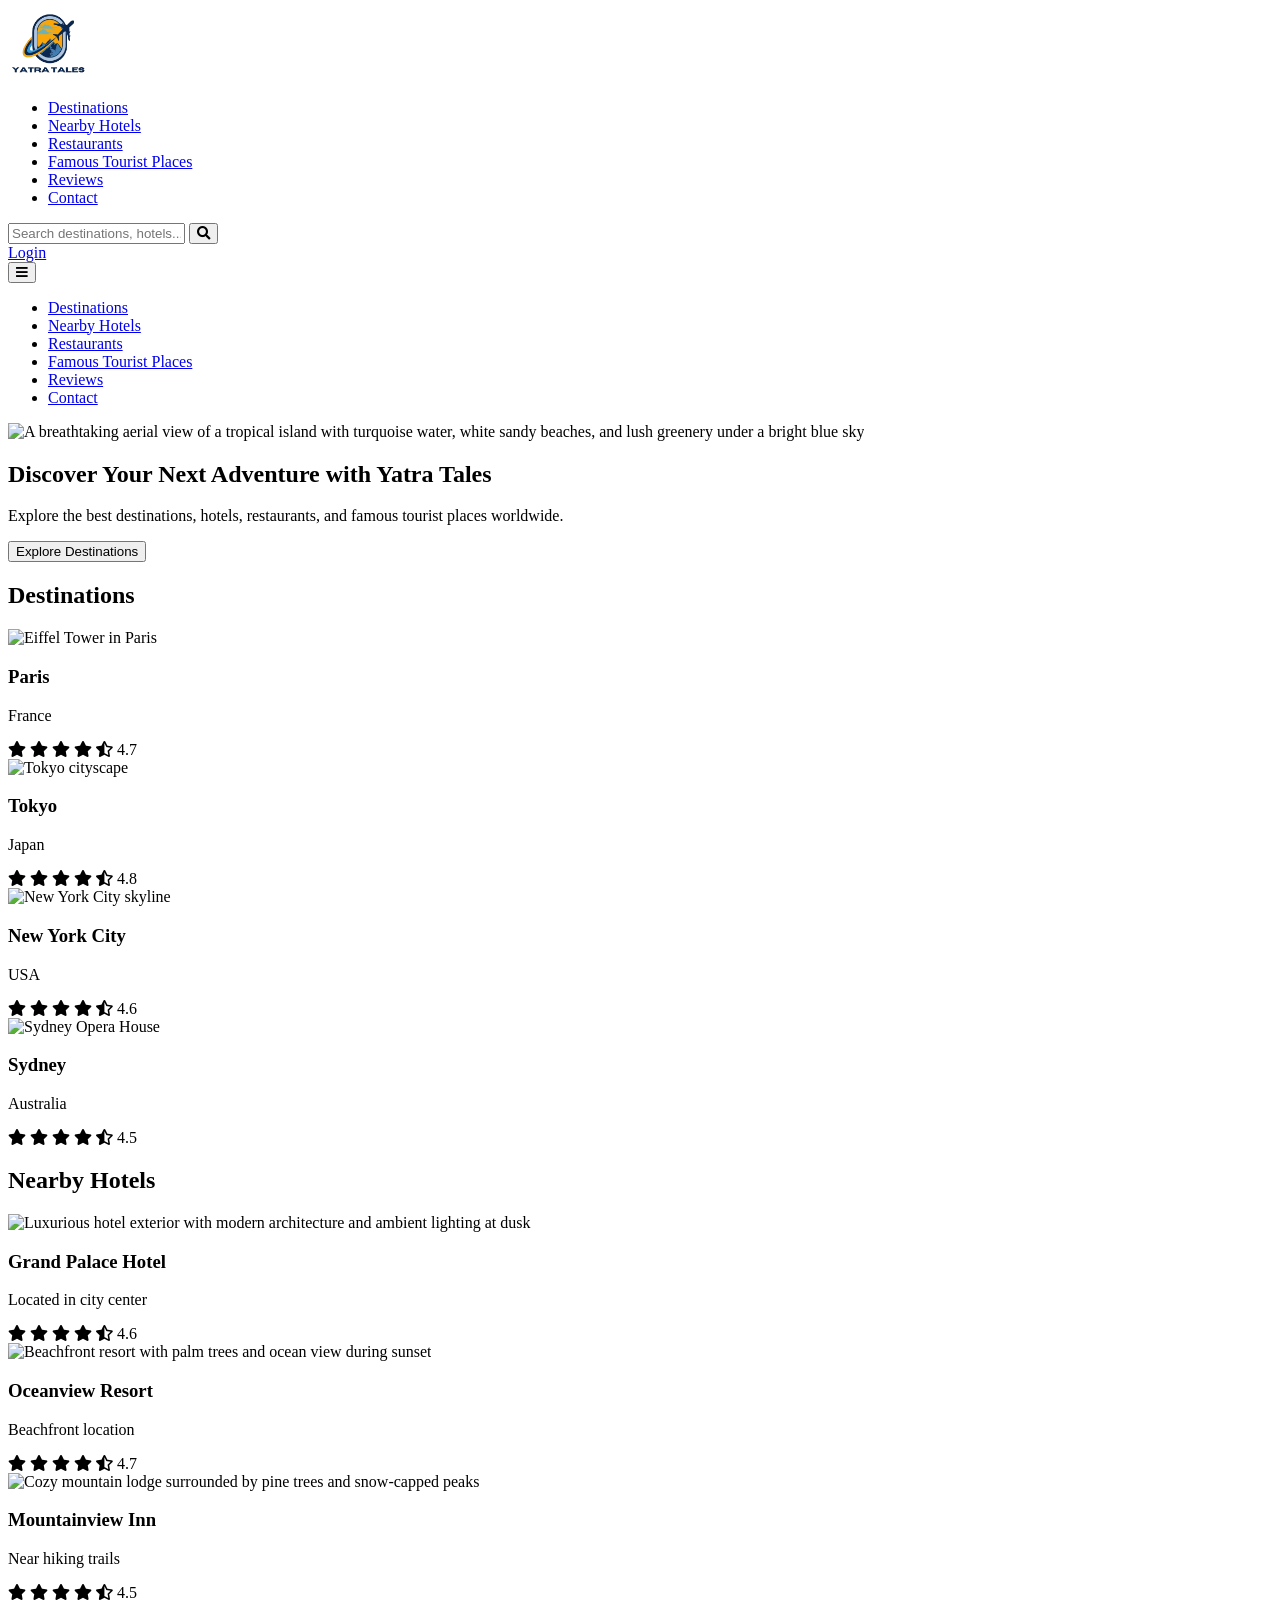
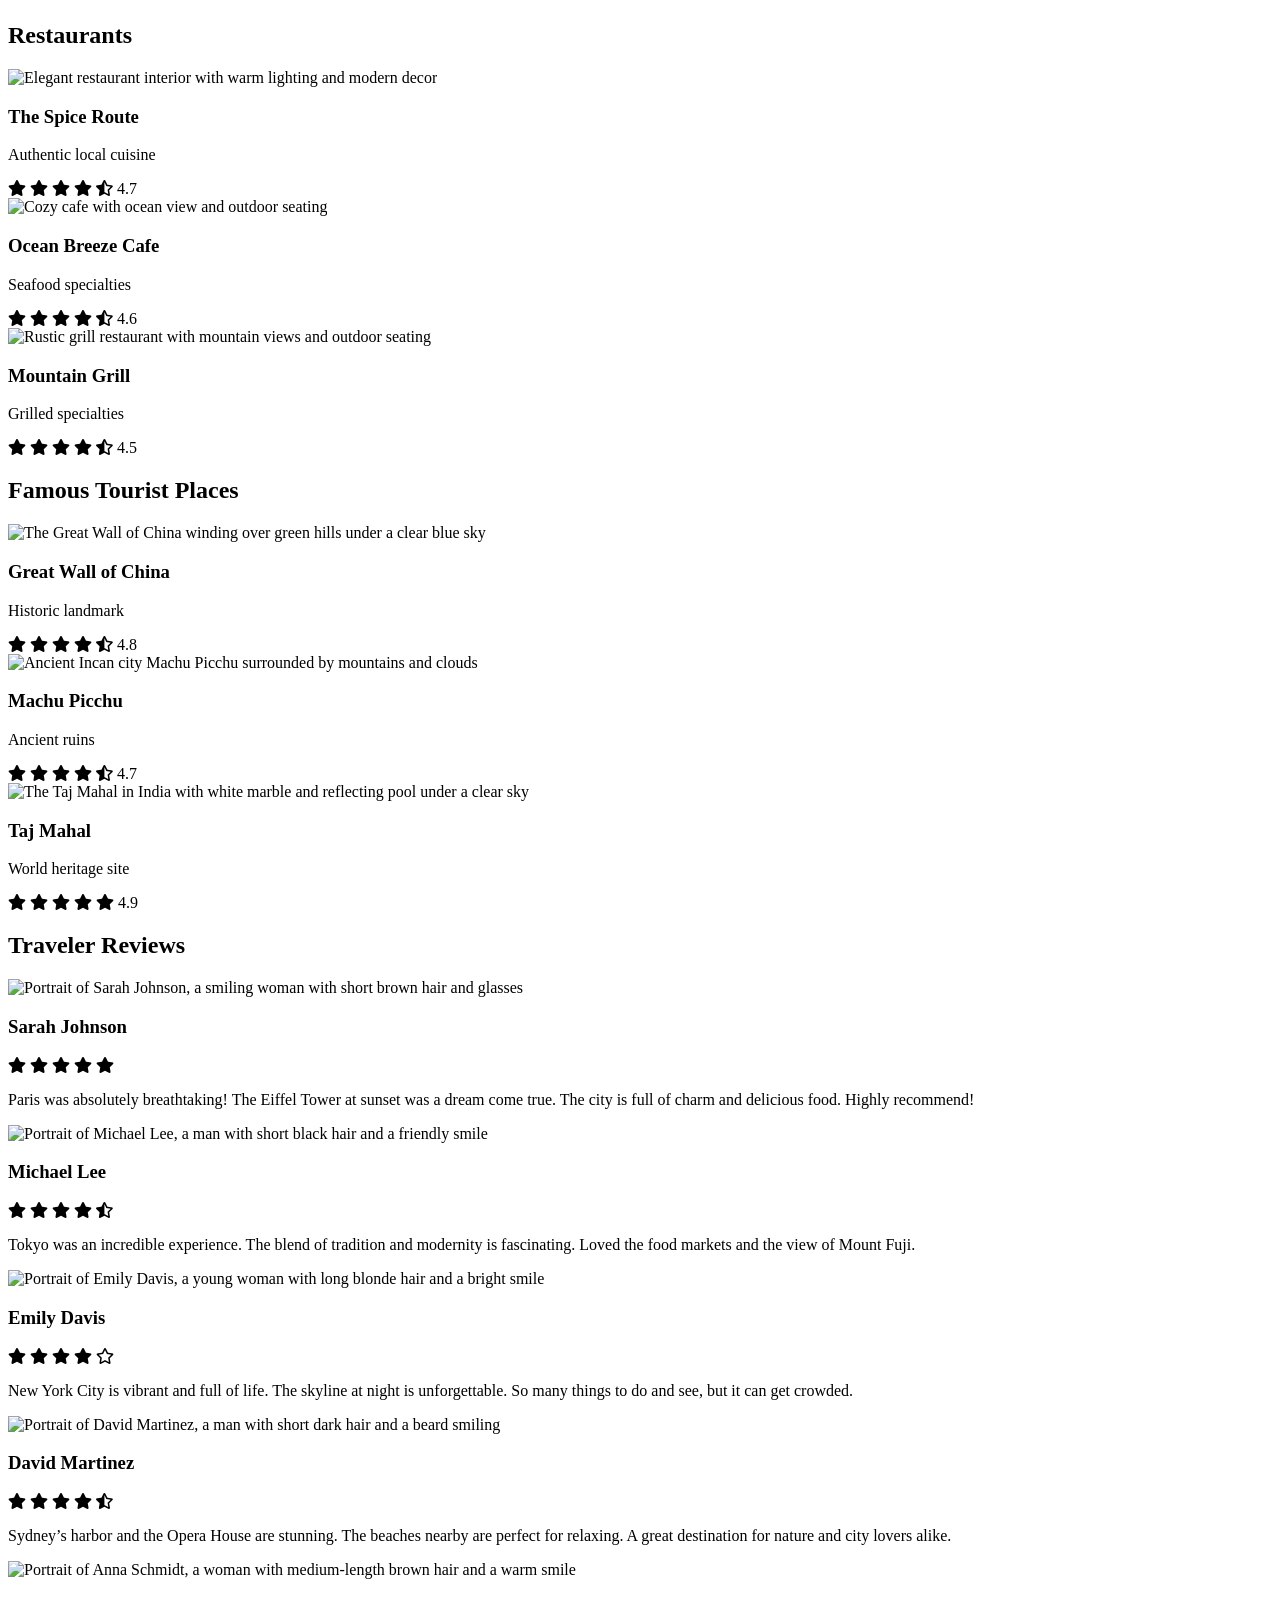
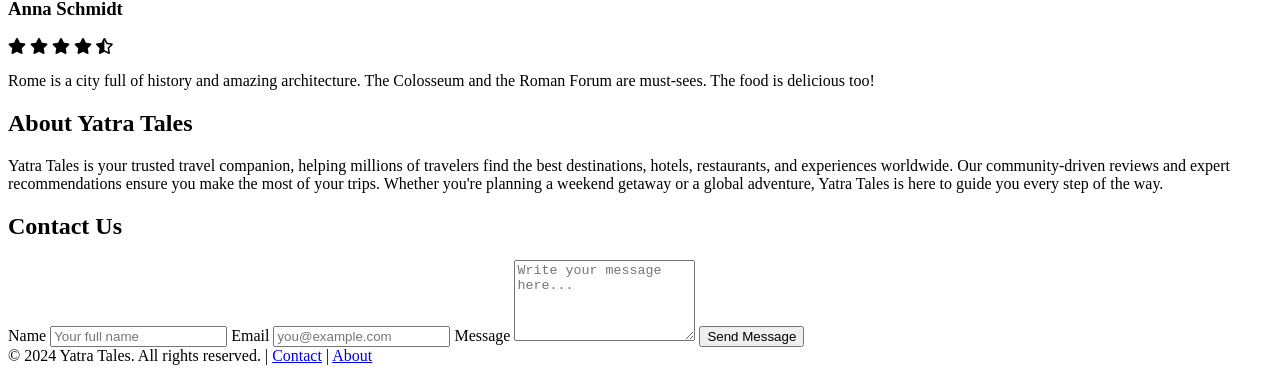
==== index.html @ c25cc240 "first commit" ====
<!DOCTYPE html>
<html lang="en">
  <head>
    <meta charset="utf-8" />
    <meta content="width=device-width, initial-scale=1" name="viewport" />
    <title>Yatra Tales- A Smart travel web cart</title>
    <link
      href="https://fonts.googleapis.com/css2?family=Montserrat:wght@600&family=Roboto&display=swap"
      rel="stylesheet"
    />
    <link
      href="https://cdnjs.cloudflare.com/ajax/libs/font-awesome/5.15.3/css/all.min.css"
      rel="stylesheet"
    />
    <link href="CSS/style.css" rel="stylesheet" />
    <script src="https://cdn.tailwindcss.com"></script>
  </head>
  <body
    class="bg-gradient-to-b from-blue-50 via-purple-50 to-pink-50 text-gray-800 font-['Roboto']"
  >
    <!-- Header -->
    <header class="sticky top-0 z-50 bg-white shadow-md">
      <div
  class="max-w-8xl mx-auto flex items-center justify-between px-9 py-0.1"
>
<div id="logo">
  <a href="#top">
    <img
      src="images/logo.png"
      alt="Yatra Tales Logo"
      style="width: 80px; height: auto"
    />
  </a>
</div>
  <nav aria-label="Primary navigation" class="hidden md:block">
    <ul class="flex space-x-8 font-semibold text-lg text-gray-700">
      <li>
        <a
          class="hover:text-blue-600 transition-colors duration-300"
          href="#destinations"
          tabindex="0"
          >Destinations</a
        >
      </li>
      <li>
        <a
          class="hover:text-green-600 transition-colors duration-300"
          href="#hotels"
          tabindex="0"
          >Nearby Hotels</a
        >
      </li>
      <li>
        <a
          class="hover:text-purple-600 transition-colors duration-300"
          href="#restaurants"
          tabindex="0"
          >Restaurants</a
        >
      </li>
      <li>
        <a
          class="hover:text-pink-600 transition-colors duration-300"
          href="#tourist-places"
          tabindex="0"
          >Famous Tourist Places</a
        >
      </li>
      <li>
        <a
          class="hover:text-yellow-500 transition-colors duration-300"
          href="#reviews"
          tabindex="0"
          >Reviews</a
        >
      </li>
      <li>
        <a
          class="hover:text-blue-600 transition-colors duration-300"
          href="#contact"
          tabindex="0"
          >Contact</a
        >
      </li>
    </ul>
  </nav>
  <form
    aria-label="Search destinations"
    class="relative w-48 md:w-64 hidden md:block"
    role="search"
  >
    <input
      aria-label="Search destinations, hotels, restaurants"
      class="w-full rounded-full border border-gray-300 px-4 py-2 text-sm focus:outline-none focus:ring-2 focus:ring-blue-500"
      placeholder="Search destinations, hotels..."
      type="text"
    />
    <button
      aria-label="Search"
      class="absolute right-3 top-1/2 -translate-y-1/2 text-blue-600 hover:text-blue-800"
      type="submit"
    >
      <i class="fas fa-search text-lg"></i>
    </button>
  </form>
  <a
    href="signin.html"
    class="ml-4 bg-blue-600 text-white font-semibold px-4 py-2 rounded-full hover:bg-blue-700 transition-colors duration-300"
  >
    Login
  </a>
</div>
        <button
          aria-label="Open menu"
          class="md:hidden text-gray-700 hover:text-blue-600 focus:outline-none focus:ring-2 focus:ring-blue-500"
          id="mobile-menu-button"
        >
          <i class="fas fa-bars text-2xl"></i>
        </button>
      </div>
      <!-- Mobile Menu -->
      <nav
        aria-label="Mobile navigation"
        class="hidden bg-white shadow-md md:hidden"
        id="mobile-menu"
      >
        <ul
          class="flex flex-col space-y-3 px-6 py-4 font-semibold text-gray-700"
        >
          <li>
            <a
              class="block hover:text-blue-600 transition-colors duration-300"
              href="#destinations"
              tabindex="0"
              >Destinations</a
            >
          </li>
          <li>
            <a
              class="block hover:text-green-600 transition-colors duration-300"
              href="#hotels"
              tabindex="0"
              >Nearby Hotels</a
            >
          </li>
          <li>
            <a
              class="block hover:text-purple-600 transition-colors duration-300"
              href="#restaurants"
              tabindex="0"
              >Restaurants</a
            >
          </li>
          <li>
            <a
              class="block hover:text-pink-600 transition-colors duration-300"
              href="#tourist-places"
              tabindex="0"
              >Famous Tourist Places</a
            >
          </li>
          <li>
            <a
              class="block hover:text-yellow-500 transition-colors duration-300"
              href="#reviews"
              tabindex="0"
              >Reviews</a
            >
          </li>
          <li>
            <a
              class="block hover:text-blue-600 transition-colors duration-300"
              href="#contact"
              tabindex="0"
              >Contact</a
            >
          </li>
        </ul>
      </nav>
    </header>

    <!-- Hero Section -->
    <section
      aria-label="Hero section with travel destination image and call to action"
      class="relative h-[600px] md:h-[550px] lg:h-[600px]"
      role="banner"
    >
      <img
        alt="A breathtaking aerial view of a tropical island with turquoise water, white sandy beaches, and lush greenery under a bright blue sky"
        class="absolute inset-0 w-full h-full object-cover brightness-90"
        height="600"
        src="https://storage.googleapis.com/a1aa/image/a59e3ad5-e93f-475c-9818-ed4ec8883597.jpg"
        width="1920"
      />
      <div
        class="absolute inset-0 bg-gradient-to-r from-blue-900/70 via-purple-900/60 to-pink-900/70 flex flex-col justify-center items-center text-center px-6 md:px-12"
      >
        <h1
          class="text-white font-['Montserrat'] font-extrabold text-4xl md:text-5xl lg:text-6xl drop-shadow-lg max-w-4xl leading-tight"
        >
          Discover Your Next Adventure with Yatra Tales
        </h1>
        <p
          class="mt-6 text-lg md:text-xl text-yellow-300 max-w-3xl drop-shadow-md"
        >
          Explore the best destinations, hotels, restaurants, and famous tourist
          places worldwide.
        </p>
        <button
          aria-label="Explore destinations"
          class="mt-10 bg-gradient-to-r from-green-400 to-blue-500 hover:from-green-500 hover:to-blue-600 text-white font-semibold rounded-full px-10 py-4 shadow-lg transition-colors duration-300 focus:outline-none focus:ring-4 focus:ring-green-300"
          type="button"
        >
          Explore Destinations
        </button>
      </div>
    </section>

    <!-- Main Content -->
    <main class="max-w-7xl mx-auto px-6 py-12 space-y-20">
      <!-- Destinations Section -->
      <section
        aria-labelledby="destinations-title"
        class="scroll-mt-24"
        id="destinations"
      >
        <h2
          class="text-3xl font-['Montserrat'] font-extrabold text-blue-700 mb-8 border-b-4 border-pink-500 inline-block pb-2"
          id="destinations-title"
        >
          Destinations
        </h2>
        <div class="grid grid-cols-1 sm:grid-cols-2 lg:grid-cols-4 gap-6">
          <!-- Paris -->
          <article
            class="bg-white rounded-xl shadow-md hover:shadow-xl transition-shadow duration-300 overflow-hidden"
          >
            <div class="relative h-48">
              <img
                alt="Eiffel Tower in Paris"
                class="w-full h-full object-cover"
                src="https://storage.googleapis.com/a1aa/image/65e5fb94-7473-4481-51a8-02b8e427a781.jpg"
              />
            </div>
            <div class="p-5 text-center">
              <h3 class="text-xl font-semibold text-gray-800 mb-1">Paris</h3>
              <p class="text-gray-600 mb-3">France</p>
              <div
                class="flex justify-center items-center gap-1 text-yellow-400"
              >
                <i class="fas fa-star"></i>
                <i class="fas fa-star"></i>
                <i class="fas fa-star"></i>
                <i class="fas fa-star"></i>
                <i class="fas fa-star-half-alt"></i>
                <span class="ml-2 text-gray-700 font-bold">4.7</span>
              </div>
            </div>
          </article>

          <!-- Tokyo -->
          <article
            class="bg-white rounded-xl shadow-md hover:shadow-xl transition-shadow duration-300 overflow-hidden"
          >
            <div class="relative h-48">
              <img
                alt="Tokyo cityscape"
                class="w-full h-full object-cover"
                src="https://storage.googleapis.com/a1aa/image/088fc4f1-3a9d-4591-107b-5c94b82a23c6.jpg"
              />
            </div>
            <div class="p-5 text-center">
              <h3 class="text-xl font-semibold text-gray-800 mb-1">Tokyo</h3>
              <p class="text-gray-600 mb-3">Japan</p>
              <div
                class="flex justify-center items-center gap-1 text-yellow-400"
              >
                <i class="fas fa-star"></i>
                <i class="fas fa-star"></i>
                <i class="fas fa-star"></i>
                <i class="fas fa-star"></i>
                <i class="fas fa-star-half-alt"></i>
                <span class="ml-2 text-gray-700 font-bold">4.8</span>
              </div>
            </div>
          </article>

          <!-- New York -->
          <article
            class="bg-white rounded-xl shadow-md hover:shadow-xl transition-shadow duration-300 overflow-hidden"
          >
            <div class="relative h-48">
              <img
                alt="New York City skyline"
                class="w-full h-full object-cover"
                src="https://storage.googleapis.com/a1aa/image/d4ae0d2a-315d-4012-9fa6-00c011b23ef6.jpg"
              />
            </div>
            <div class="p-5 text-center">
              <h3 class="text-xl font-semibold text-gray-800 mb-1">
                New York City
              </h3>
              <p class="text-gray-600 mb-3">USA</p>
              <div
                class="flex justify-center items-center gap-1 text-yellow-400"
              >
                <i class="fas fa-star"></i>
                <i class="fas fa-star"></i>
                <i class="fas fa-star"></i>
                <i class="fas fa-star"></i>
                <i class="fas fa-star-half-alt"></i>
                <span class="ml-2 text-gray-700 font-bold">4.6</span>
              </div>
            </div>
          </article>

          <!-- Sydney -->
          <article
            class="bg-white rounded-xl shadow-md hover:shadow-xl transition-shadow duration-300 overflow-hidden"
          >
            <div class="relative h-48">
              <img
                alt="Sydney Opera House"
                class="w-full h-full object-cover"
                src="https://storage.googleapis.com/a1aa/image/354827fa-f960-483b-6450-915934b41e22.jpg"
              />
            </div>
            <div class="p-5 text-center">
              <h3 class="text-xl font-semibold text-gray-800 mb-1">Sydney</h3>
              <p class="text-gray-600 mb-3">Australia</p>
              <div
                class="flex justify-center items-center gap-1 text-yellow-400"
              >
                <i class="fas fa-star"></i>
                <i class="fas fa-star"></i>
                <i class="fas fa-star"></i>
                <i class="fas fa-star"></i>
                <i class="fas fa-star-half-alt"></i>
                <span class="ml-2 text-gray-700 font-bold">4.5</span>
              </div>
            </div>
          </article>
        </div>
      </section>

      <!-- Hotels Section -->
      <section aria-labelledby="hotels-title" class="scroll-mt-24" id="hotels">
        <h2
          class="text-3xl font-['Montserrat'] font-extrabold text-green-700 mb-8 border-b-4 border-pink-500 inline-block pb-2"
          id="hotels-title"
        >
          Nearby Hotels
        </h2>
        <div class="grid grid-cols-1 sm:grid-cols-2 md:grid-cols-3 gap-8">
          <article
            aria-label="Hotel: Grand Palace Hotel, rating 4.6 out of 5 stars"
            class="bg-white rounded-xl shadow-lg overflow-hidden hover:shadow-2xl transition-shadow duration-300 cursor-pointer flex flex-col"
            role="listitem"
            tabindex="0"
          >
            <img
              alt="Luxurious hotel exterior with modern architecture and ambient lighting at dusk"
              class="w-full h-48 object-cover"
              height="300"
              src="https://storage.googleapis.com/a1aa/image/9c3a7ade-cd9b-43be-dc90-f9811c2863e7.jpg"
              width="400"
            />
            <div class="p-5 flex flex-col flex-grow">
              <h3 class="text-xl font-semibold text-green-800 mb-1">
                Grand Palace Hotel
              </h3>
              <p class="text-gray-600 mb-3">Located in city center</p>
              <div
                aria-label="Rating: 4.6 out of 5 stars"
                class="flex items-center gap-1 text-yellow-400 font-semibold mt-auto"
              >
                <i class="fas fa-star"> </i>
                <i class="fas fa-star"> </i>
                <i class="fas fa-star"> </i>
                <i class="fas fa-star"> </i>
                <i class="fas fa-star-half-alt"> </i>
                <span class="ml-2 text-gray-700 font-bold"> 4.6 </span>
              </div>
            </div>
          </article>
          <article
            aria-label="Hotel: Oceanview Resort, rating 4.7 out of 5 stars"
            class="bg-white rounded-xl shadow-lg overflow-hidden hover:shadow-2xl transition-shadow duration-300 cursor-pointer flex flex-col"
            role="listitem"
            tabindex="0"
          >
            <img
              alt="Beachfront resort with palm trees and ocean view during sunset"
              class="w-full h-48 object-cover"
              height="300"
              src="https://storage.googleapis.com/a1aa/image/306b7802-4878-4e2f-1415-e4d54edd1cc8.jpg"
              width="400"
            />
            <div class="p-5 flex flex-col flex-grow">
              <h3 class="text-xl font-semibold text-green-800 mb-1">
                Oceanview Resort
              </h3>
              <p class="text-gray-600 mb-3">Beachfront location</p>
              <div
                aria-label="Rating: 4.7 out of 5 stars"
                class="flex items-center gap-1 text-yellow-400 font-semibold mt-auto"
              >
                <i class="fas fa-star"> </i>
                <i class="fas fa-star"> </i>
                <i class="fas fa-star"> </i>
                <i class="fas fa-star"> </i>
                <i class="fas fa-star-half-alt"> </i>
                <span class="ml-2 text-gray-700 font-bold"> 4.7 </span>
              </div>
            </div>
          </article>
          <article
            aria-label="Hotel: Mountainview Inn, rating 4.5 out of 5 stars"
            class="bg-white rounded-xl shadow-lg overflow-hidden hover:shadow-2xl transition-shadow duration-300 cursor-pointer flex flex-col"
            role="listitem"
            tabindex="0"
          >
            <img
              alt="Cozy mountain lodge surrounded by pine trees and snow-capped peaks"
              class="w-full h-48 object-cover"
              height="300"
              src="https://storage.googleapis.com/a1aa/image/764b9c49-e4a3-4320-d00a-320767035096.jpg"
              width="400"
            />
            <div class="p-5 flex flex-col flex-grow">
              <h3 class="text-xl font-semibold text-green-800 mb-1">
                Mountainview Inn
              </h3>
              <p class="text-gray-600 mb-3">Near hiking trails</p>
              <div
                aria-label="Rating: 4.5 out of 5 stars"
                class="flex items-center gap-1 text-yellow-400 font-semibold mt-auto"
              >
                <i class="fas fa-star"> </i>
                <i class="fas fa-star"> </i>
                <i class="fas fa-star"> </i>
                <i class="fas fa-star"> </i>
                <i class="fas fa-star-half-alt"> </i>
                <span class="ml-2 text-gray-700 font-bold"> 4.5 </span>
              </div>
            </div>
          </article>
        </div>
      </section>

      <!-- Restaurants Section -->
      <section
        aria-labelledby="restaurants-title"
        class="scroll-mt-24"
        id="restaurants"
      >
        <h2
          class="text-3xl font-['Montserrat'] font-extrabold text-purple-700 mb-8 border-b-4 border-pink-500 inline-block pb-2"
          id="restaurants-title"
        >
          Restaurants
        </h2>
        <div class="grid grid-cols-1 sm:grid-cols-2 md:grid-cols-3 gap-8">
          <article
            aria-label="Restaurant: The Spice Route, rating 4.7 out of 5 stars"
            class="bg-white rounded-xl shadow-lg overflow-hidden hover:shadow-2xl transition-shadow duration-300 cursor-pointer flex flex-col"
            role="listitem"
            tabindex="0"
          >
            <img
              alt="Elegant restaurant interior with warm lighting and modern decor"
              class="w-full h-48 object-cover"
              height="300"
              src="https://storage.googleapis.com/a1aa/image/156fc807-23cd-453f-dab7-48376eb500b7.jpg"
              width="400"
            />
            <div class="p-5 flex flex-col flex-grow">
              <h3 class="text-xl font-semibold text-purple-800 mb-1">
                The Spice Route
              </h3>
              <p class="text-gray-600 mb-3">Authentic local cuisine</p>
              <div
                aria-label="Rating: 4.7 out of 5 stars"
                class="flex items-center gap-1 text-yellow-400 font-semibold mt-auto"
              >
                <i class="fas fa-star"> </i>
                <i class="fas fa-star"> </i>
                <i class="fas fa-star"> </i>
                <i class="fas fa-star"> </i>
                <i class="fas fa-star-half-alt"> </i>
                <span class="ml-2 text-gray-700 font-bold"> 4.7 </span>
              </div>
            </div>
          </article>
          <article
            aria-label="Restaurant: Ocean Breeze Cafe, rating 4.6 out of 5 stars"
            class="bg-white rounded-xl shadow-lg overflow-hidden hover:shadow-2xl transition-shadow duration-300 cursor-pointer flex flex-col"
            role="listitem"
            tabindex="0"
          >
            <img
              alt="Cozy cafe with ocean view and outdoor seating"
              class="w-full h-48 object-cover"
              height="300"
              src="https://storage.googleapis.com/a1aa/image/8ef8a107-4556-4e31-5230-338efbcf497d.jpg"
              width="400"
            />
            <div class="p-5 flex flex-col flex-grow">
              <h3 class="text-xl font-semibold text-purple-800 mb-1">
                Ocean Breeze Cafe
              </h3>
              <p class="text-gray-600 mb-3">Seafood specialties</p>
              <div
                aria-label="Rating: 4.6 out of 5 stars"
                class="flex items-center gap-1 text-yellow-400 font-semibold mt-auto"
              >
                <i class="fas fa-star"> </i>
                <i class="fas fa-star"> </i>
                <i class="fas fa-star"> </i>
                <i class="fas fa-star"> </i>
                <i class="fas fa-star-half-alt"> </i>
                <span class="ml-2 text-gray-700 font-bold"> 4.6 </span>
              </div>
            </div>
          </article>
          <article
            aria-label="Restaurant: Mountain Grill, rating 4.5 out of 5 stars"
            class="bg-white rounded-xl shadow-lg overflow-hidden hover:shadow-2xl transition-shadow duration-300 cursor-pointer flex flex-col"
            role="listitem"
            tabindex="0"
          >
            <img
              alt="Rustic grill restaurant with mountain views and outdoor seating"
              class="w-full h-48 object-cover"
              height="300"
              src="https://storage.googleapis.com/a1aa/image/09de03d9-194c-42b9-1a68-a65886a14b85.jpg"
              width="400"
            />
            <div class="p-5 flex flex-col flex-grow">
              <h3 class="text-xl font-semibold text-purple-800 mb-1">
                Mountain Grill
              </h3>
              <p class="text-gray-600 mb-3">Grilled specialties</p>
              <div
                aria-label="Rating: 4.5 out of 5 stars"
                class="flex items-center gap-1 text-yellow-400 font-semibold mt-auto"
              >
                <i class="fas fa-star"> </i>
                <i class="fas fa-star"> </i>
                <i class="fas fa-star"> </i>
                <i class="fas fa-star"> </i>
                <i class="fas fa-star-half-alt"> </i>
                <span class="ml-2 text-gray-700 font-bold"> 4.5 </span>
              </div>
            </div>
          </article>
        </div>
      </section>

      <!-- Tourist Places Section -->
      <section
        aria-labelledby="tourist-places-title"
        class="scroll-mt-24"
        id="tourist-places"
      >
        <h2
          class="text-3xl font-['Montserrat'] font-extrabold text-pink-700 mb-8 border-b-4 border-pink-500 inline-block pb-2"
          id="tourist-places-title"
        >
          Famous Tourist Places
        </h2>
        <div class="grid grid-cols-1 sm:grid-cols-2 md:grid-cols-3 gap-8">
          <article
            aria-label="Tourist place: Great Wall of China, rating 4.8 out of 5 stars"
            class="bg-white rounded-xl shadow-lg overflow-hidden hover:shadow-2xl transition-shadow duration-300 cursor-pointer flex flex-col"
            role="listitem"
            tabindex="0"
          >
            <img
              alt="The Great Wall of China winding over green hills under a clear blue sky"
              class="w-full h-48 object-cover"
              height="300"
              src="https://storage.googleapis.com/a1aa/image/62dbab93-c3eb-4001-8b57-89e2d7a4e91a.jpg"
              width="400"
            />
            <div class="p-5 flex flex-col flex-grow">
              <h3 class="text-xl font-semibold text-pink-800 mb-1">
                Great Wall of China
              </h3>
              <p class="text-gray-600 mb-3">Historic landmark</p>
              <div
                aria-label="Rating: 4.8 out of 5 stars"
                class="flex items-center gap-1 text-yellow-400 font-semibold mt-auto"
              >
                <i class="fas fa-star"> </i>
                <i class="fas fa-star"> </i>
                <i class="fas fa-star"> </i>
                <i class="fas fa-star"> </i>
                <i class="fas fa-star-half-alt"> </i>
                <span class="ml-2 text-gray-700 font-bold"> 4.8 </span>
              </div>
            </div>
          </article>
          <article
            aria-label="Tourist place: Machu Picchu, Peru, rating 4.7 out of 5 stars"
            class="bg-white rounded-xl shadow-lg overflow-hidden hover:shadow-2xl transition-shadow duration-300 cursor-pointer flex flex-col"
            role="listitem"
            tabindex="0"
          >
            <img
              alt="Ancient Incan city Machu Picchu surrounded by mountains and clouds"
              class="w-full h-48 object-cover"
              height="300"
              src="https://storage.googleapis.com/a1aa/image/c28f3109-b052-4d6c-30be-c1a5b1da68db.jpg"
              width="400"
            />
            <div class="p-5 flex flex-col flex-grow">
              <h3 class="text-xl font-semibold text-pink-800 mb-1">
                Machu Picchu
              </h3>
              <p class="text-gray-600 mb-3">Ancient ruins</p>
              <div
                aria-label="Rating: 4.7 out of 5 stars"
                class="flex items-center gap-1 text-yellow-400 font-semibold mt-auto"
              >
                <i class="fas fa-star"> </i>
                <i class="fas fa-star"> </i>
                <i class="fas fa-star"> </i>
                <i class="fas fa-star"> </i>
                <i class="fas fa-star-half-alt"> </i>
                <span class="ml-2 text-gray-700 font-bold"> 4.7 </span>
              </div>
            </div>
          </article>
          <article
            aria-label="Tourist place: Taj Mahal, India, rating 4.9 out of 5 stars"
            class="bg-white rounded-xl shadow-lg overflow-hidden hover:shadow-2xl transition-shadow duration-300 cursor-pointer flex flex-col"
            role="listitem"
            tabindex="0"
          >
            <img
              alt="The Taj Mahal in India with white marble and reflecting pool under a clear sky"
              class="w-full h-48 object-cover"
              height="300"
              src="https://storage.googleapis.com/a1aa/image/fde60d04-0dce-4337-eda2-de4e274229c4.jpg"
              width="400"
            />
            <div class="p-5 flex flex-col flex-grow">
              <h3 class="text-xl font-semibold text-pink-800 mb-1">
                Taj Mahal
              </h3>
              <p class="text-gray-600 mb-3">World heritage site</p>
              <div
                aria-label="Rating: 4.9 out of 5 stars"
                class="flex items-center gap-1 text-yellow-400 font-semibold mt-auto"
              >
                <i class="fas fa-star"> </i>
                <i class="fas fa-star"> </i>
                <i class="fas fa-star"> </i>
                <i class="fas fa-star"> </i>
                <i class="fas fa-star"> </i>
                <span class="ml-2 text-gray-700 font-bold"> 4.9 </span>
              </div>
            </div>
          </article>
        </div>
      </section>

      <!-- Reviews Section -->
      <section
        aria-labelledby="reviews-title"
        class="scroll-mt-24"
        id="reviews"
      >
        <h2
          class="text-3xl font-['Montserrat'] font-extrabold text-yellow-600 mb-8 border-b-4 border-pink-500 inline-block pb-2"
          id="reviews-title"
        >
          Traveler Reviews
        </h2>
        <div class="flex flex-col gap-8 max-h-[600px] overflow-y-auto pr-2">
          <article
            aria-label="Review by Sarah Johnson, rating 5 stars"
            class="bg-white rounded-xl shadow-md p-6 flex gap-6 hover:shadow-xl transition-shadow duration-300"
            role="listitem"
            tabindex="0"
          >
            <img
              alt="Portrait of Sarah Johnson, a smiling woman with short brown hair and glasses"
              class="w-16 h-16 rounded-full object-cover border-2 border-yellow-400 flex-shrink-0"
              height="70"
              src="https://storage.googleapis.com/a1aa/image/996ee3cf-fb52-44f0-dfdc-77b9aedb564c.jpg"
              width="70"
            />
            <div class="flex flex-col">
              <div class="flex justify-between items-center mb-2">
                <h3 class="font-semibold text-yellow-700 text-lg">
                  Sarah Johnson
                </h3>
                <div
                  aria-label="5 out of 5 stars"
                  class="text-yellow-400 font-semibold flex gap-0.5"
                >
                  <i class="fas fa-star"> </i>
                  <i class="fas fa-star"> </i>
                  <i class="fas fa-star"> </i>
                  <i class="fas fa-star"> </i>
                  <i class="fas fa-star"> </i>
                </div>
              </div>
              <p class="text-gray-700 leading-relaxed">
                Paris was absolutely breathtaking! The Eiffel Tower at sunset
                was a dream come true. The city is full of charm and delicious
                food. Highly recommend!
              </p>
            </div>
          </article>
          <article
            aria-label="Review by Michael Lee, rating 4.5 stars"
            class="bg-white rounded-xl shadow-md p-6 flex gap-6 hover:shadow-xl transition-shadow duration-300"
            role="listitem"
            tabindex="0"
          >
            <img
              alt="Portrait of Michael Lee, a man with short black hair and a friendly smile"
              class="w-16 h-16 rounded-full object-cover border-2 border-yellow-400 flex-shrink-0"
              height="70"
              src="https://storage.googleapis.com/a1aa/image/358f493e-cca5-446d-85d4-e23a2b0a6452.jpg"
              width="70"
            />
            <div class="flex flex-col">
              <div class="flex justify-between items-center mb-2">
                <h3 class="font-semibold text-yellow-700 text-lg">
                  Michael Lee
                </h3>
                <div
                  aria-label="4.5 out of 5 stars"
                  class="text-yellow-400 font-semibold flex gap-0.5"
                >
                  <i class="fas fa-star"> </i>
                  <i class="fas fa-star"> </i>
                  <i class="fas fa-star"> </i>
                  <i class="fas fa-star"> </i>
                  <i class="fas fa-star-half-alt"> </i>
                </div>
              </div>
              <p class="text-gray-700 leading-relaxed">
                Tokyo was an incredible experience. The blend of tradition and
                modernity is fascinating. Loved the food markets and the view of
                Mount Fuji.
              </p>
            </div>
          </article>
          <article
            aria-label="Review by Emily Davis, rating 4 stars"
            class="bg-white rounded-xl shadow-md p-6 flex gap-6 hover:shadow-xl transition-shadow duration-300"
            role="listitem"
            tabindex="0"
          >
            <img
              alt="Portrait of Emily Davis, a young woman with long blonde hair and a bright smile"
              class="w-16 h-16 rounded-full object-cover border-2 border-yellow-400 flex-shrink-0"
              height="70"
              src="https://storage.googleapis.com/a1aa/image/7bb22cb7-cd3c-4855-bb48-6d9c3a415613.jpg"
              width="70"
            />
            <div class="flex flex-col">
              <div class="flex justify-between items-center mb-2">
                <h3 class="font-semibold text-yellow-700 text-lg">
                  Emily Davis
                </h3>
                <div
                  aria-label="4 out of 5 stars"
                  class="text-yellow-400 font-semibold flex gap-0.5"
                >
                  <i class="fas fa-star"> </i>
                  <i class="fas fa-star"> </i>
                  <i class="fas fa-star"> </i>
                  <i class="fas fa-star"> </i>
                  <i class="far fa-star"> </i>
                </div>
              </div>
              <p class="text-gray-700 leading-relaxed">
                New York City is vibrant and full of life. The skyline at night
                is unforgettable. So many things to do and see, but it can get
                crowded.
              </p>
            </div>
          </article>
          <article
            aria-label="Review by David Martinez, rating 4.7 stars"
            class="bg-white rounded-xl shadow-md p-6 flex gap-6 hover:shadow-xl transition-shadow duration-300"
            role="listitem"
            tabindex="0"
          >
            <img
              alt="Portrait of David Martinez, a man with short dark hair and a beard smiling"
              class="w-16 h-16 rounded-full object-cover border-2 border-yellow-400 flex-shrink-0"
              height="70"
              src="https://storage.googleapis.com/a1aa/image/6e57ecda-1c88-4c6d-ffe7-147b2dc04693.jpg"
              width="70"
            />
            <div class="flex flex-col">
              <div class="flex justify-between items-center mb-2">
                <h3 class="font-semibold text-yellow-700 text-lg">
                  David Martinez
                </h3>
                <div
                  aria-label="4.7 out of 5 stars"
                  class="text-yellow-400 font-semibold flex gap-0.5"
                >
                  <i class="fas fa-star"> </i>
                  <i class="fas fa-star"> </i>
                  <i class="fas fa-star"> </i>
                  <i class="fas fa-star"> </i>
                  <i class="fas fa-star-half-alt"> </i>
                </div>
              </div>
              <p class="text-gray-700 leading-relaxed">
                Sydney’s harbor and the Opera House are stunning. The beaches
                nearby are perfect for relaxing. A great destination for nature
                and city lovers alike.
              </p>
            </div>
          </article>
          <article
            aria-label="Review by Anna Schmidt, rating 4.6 stars"
            class="bg-white rounded-xl shadow-md p-6 flex gap-6 hover:shadow-xl transition-shadow duration-300"
            role="listitem"
            tabindex="0"
          >
            <img
              alt="Portrait of Anna Schmidt, a woman with medium-length brown hair and a warm smile"
              class="w-16 h-16 rounded-full object-cover border-2 border-yellow-400 flex-shrink-0"
              height="70"
              src="https://storage.googleapis.com/a1aa/image/64c479e3-2013-471a-9185-d2f1d23fdd93.jpg"
              width="70"
            />
            <div class="flex flex-col">
              <div class="flex justify-between items-center mb-2">
                <h3 class="font-semibold text-yellow-700 text-lg">
                  Anna Schmidt
                </h3>
                <div
                  aria-label="4.6 out of 5 stars"
                  class="text-yellow-400 font-semibold flex gap-0.5"
                >
                  <i class="fas fa-star"> </i>
                  <i class="fas fa-star"> </i>
                  <i class="fas fa-star"> </i>
                  <i class="fas fa-star"> </i>
                  <i class="fas fa-star-half-alt"> </i>
                </div>
              </div>
              <p class="text-gray-700 leading-relaxed">
                Rome is a city full of history and amazing architecture. The
                Colosseum and the Roman Forum are must-sees. The food is
                delicious too!
              </p>
            </div>
          </article>
        </div>
      </section>

      <!-- About Section -->
      <section aria-labelledby="about-title" class="scroll-mt-24" id="about">
        <h2
          class="text-3xl font-['Montserrat'] font-extrabold text-blue-700 mb-6 border-b-4 border-pink-500 inline-block pb-2"
          id="about-title"
        >
          About Yatra Tales
        </h2>
        <p class="max-w-4xl text-gray-700 text-lg leading-relaxed">
          Yatra Tales is your trusted travel companion, helping millions of
          travelers find the best destinations, hotels, restaurants, and
          experiences worldwide. Our community-driven reviews and expert
          recommendations ensure you make the most of your trips. Whether you're
          planning a weekend getaway or a global adventure, Yatra Tales is here
          to guide you every step of the way.
        </p>
      </section>

      <!-- Contact Section -->
      <section
        aria-labelledby="contact-title"
        class="scroll-mt-24 max-w-3xl"
        id="contact"
      >
        <h2
          class="text-3xl font-['Montserrat'] font-extrabold text-green-700 mb-6 border-b-4 border-pink-500 inline-block pb-2"
          id="contact-title"
        >
          Contact Us
        </h2>
        <form
          aria-label="Contact form"
          class="flex flex-col gap-5"
          novalidate=""
        >
          <label class="font-semibold text-gray-700" for="name">Name</label>
          <input
            aria-required="true"
            class="rounded-md border border-gray-300 px-4 py-3 text-gray-800 focus:outline-none focus:ring-2 focus:ring-green-400"
            id="name"
            name="name"
            placeholder="Your full name"
            required=""
            type="text"
          />
          <label class="font-semibold text-gray-700" for="email">Email</label>
          <input
            aria-required="true"
            class="rounded-md border border-gray-300 px-4 py-3 text-gray-800 focus:outline-none focus:ring-2 focus:ring-green-400"
            id="email"
            name="email"
            placeholder="you@example.com"
            required=""
            type="email"
          />
          <label class="font-semibold text-gray-700" for="message"
            >Message</label
          >
          <textarea
            aria-required="true"
            class="rounded-md border border-gray-300 px-4 py-3 text-gray-800 resize-y focus:outline-none focus:ring-2 focus:ring-green-400"
            id="message"
            name="message"
            placeholder="Write your message here..."
            required=""
            rows="5"
          ></textarea>
          <button
            class="bg-gradient-to-r from-green-400 to-blue-500 hover:from-green-500 hover:to-blue-600 text-white font-semibold rounded-lg py-3 shadow-md transition-colors duration-300 focus:outline-none focus:ring-4 focus:ring-green-300"
            type="submit"
          >
            Send Message
          </button>
        </form>
      </section>
    </main>

    <!-- Footer -->
    <footer
      class="bg-gradient-to-r from-blue-600 via-purple-600 to-pink-600 text-white py-8 mt-20"
    >
      <div
        class="max-w-7xl mx-auto px-6 text-center text-sm font-semibold select-none"
      >
        © 2024 Yatra Tales. All rights reserved. |
        <a
          class="underline hover:text-yellow-300 focus:text-yellow-300 focus:outline-none"
          href="#contact"
          >Contact</a
        >
        |
        <a
          class="underline hover:text-yellow-300 focus:text-yellow-300 focus:outline-none"
          href="#about"
          >About</a
        >
      </div>
    </footer>

    <!-- JavaScript -->
    <script src="script.js"></script>
  </body>
</html>
---- CSS/style.css ----
/* Custom scrollbar for reviews */
::-webkit-scrollbar {
    width: 8px;
    height: 8px;
  }
  ::-webkit-scrollbar-track {
    background: #f1f1f1;
  }
  ::-webkit-scrollbar-thumb {
    background: #7c3aed;
    border-radius: 10px;
  }
  ::-webkit-scrollbar-thumb:hover {
    background: #5b21b6;
  }
  
  /* Text gradient for logo */
  .text-gradient {
    background-clip: text;
    -webkit-background-clip: text;
    color: transparent;
  }
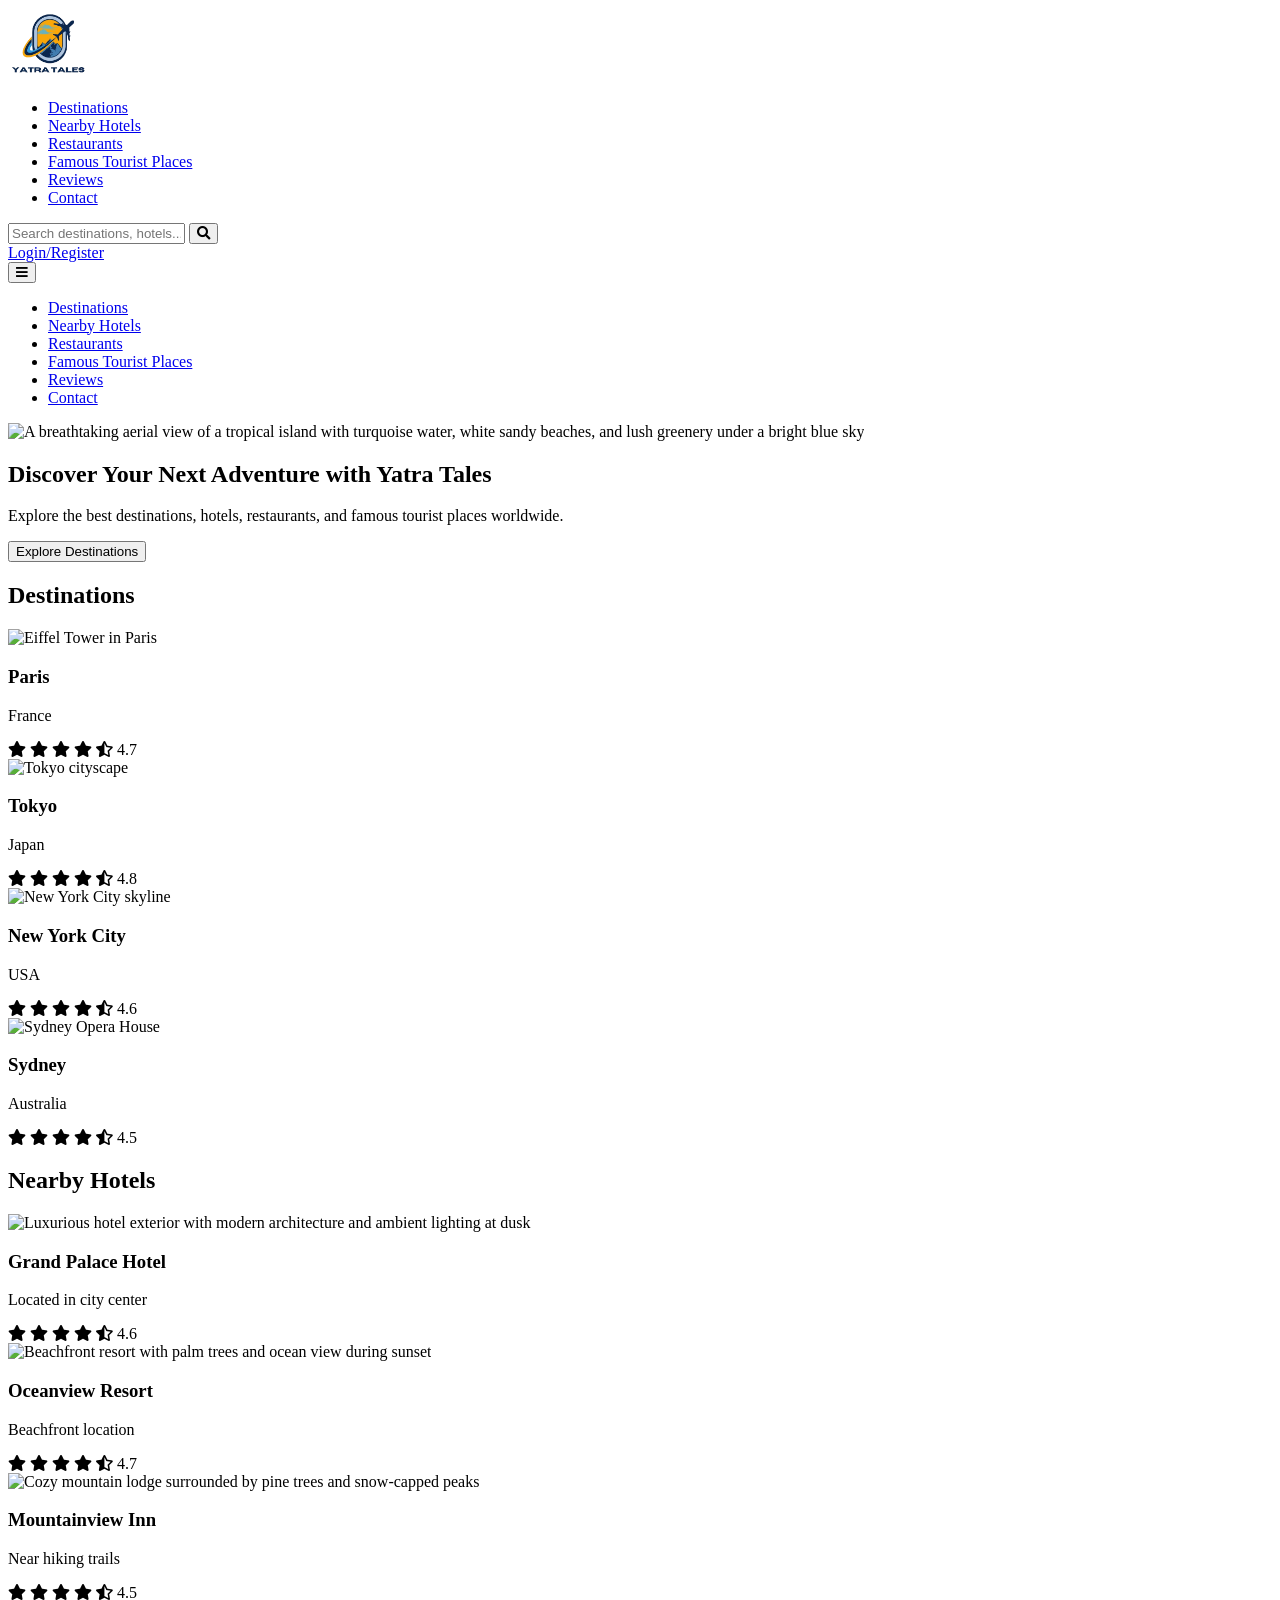
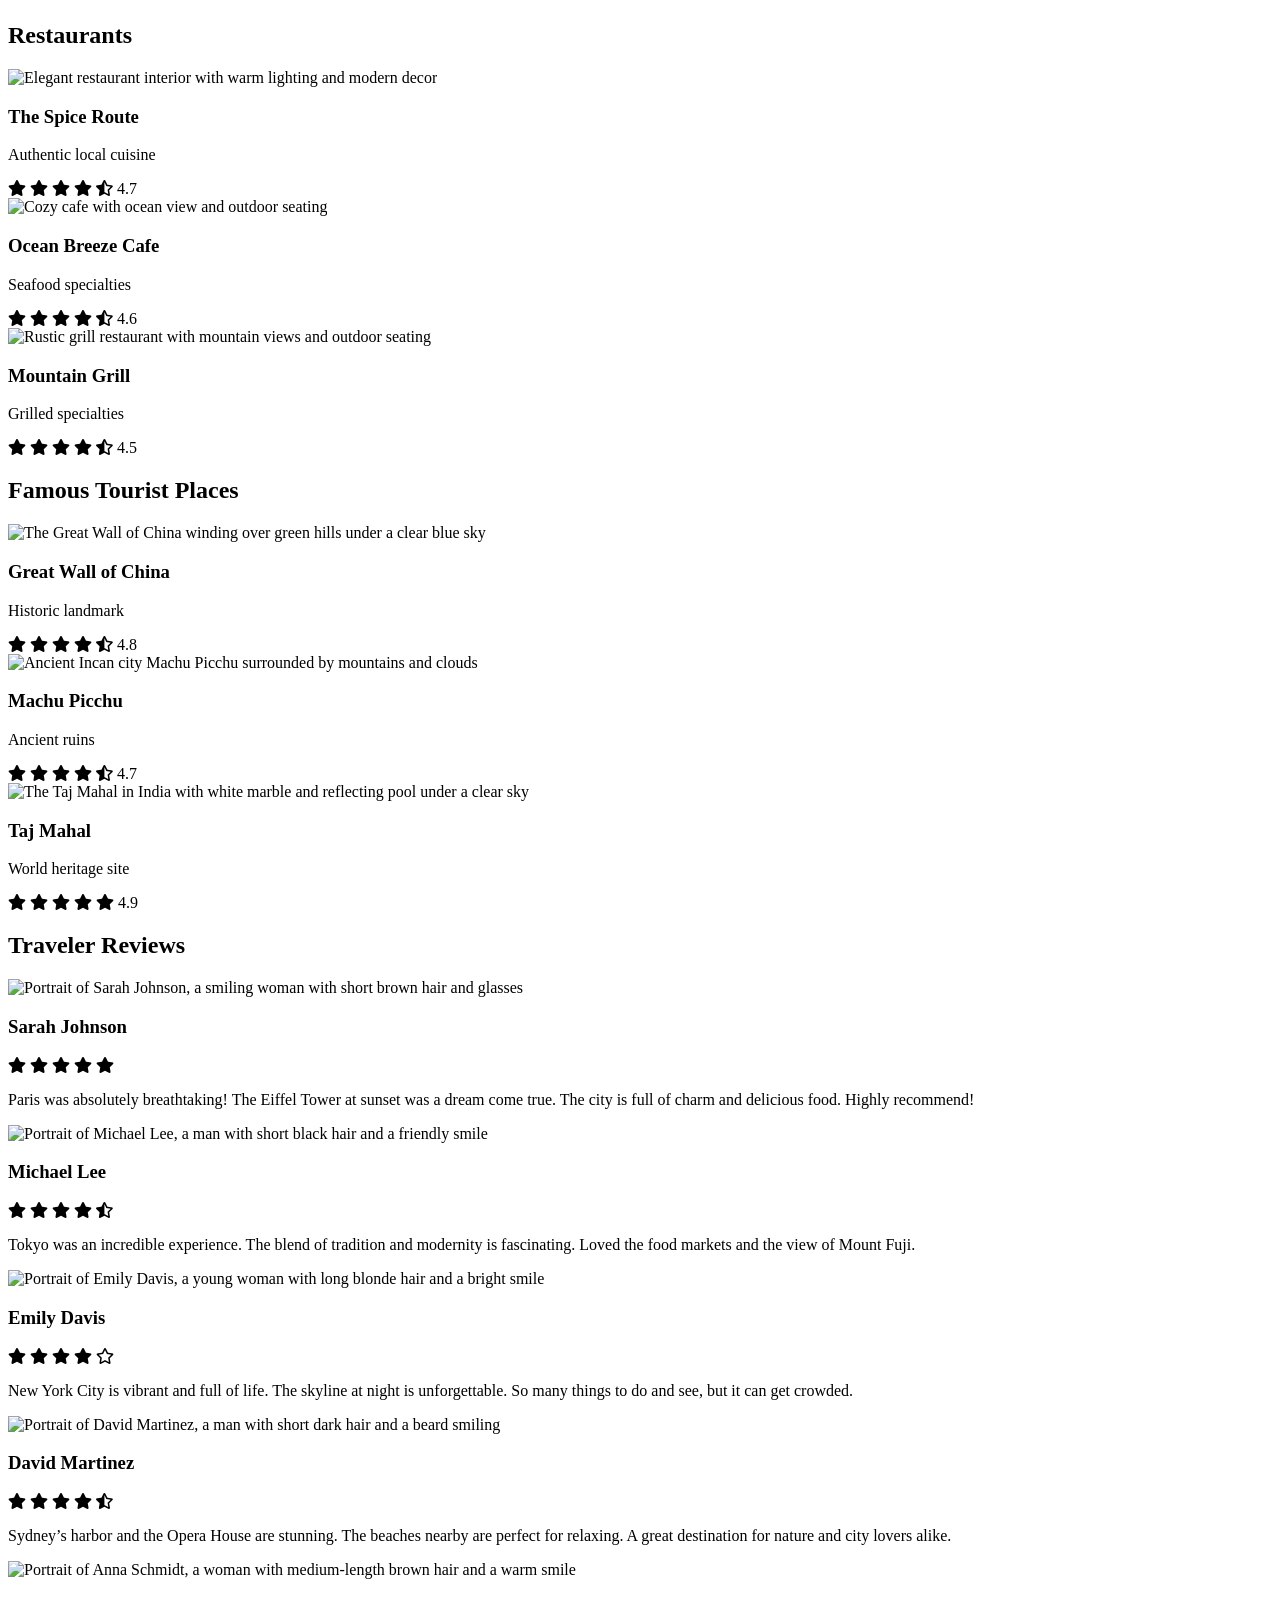
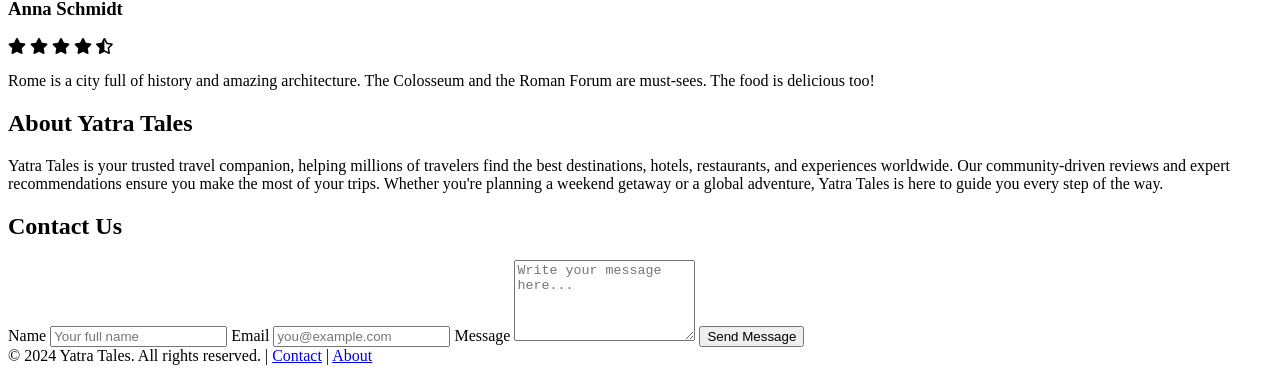
==== commit 87daba91: "second commit" ====
--- a/index.html
+++ b/index.html
@@ -107,7 +107,7 @@
     href="signin.html"
     class="ml-4 bg-blue-600 text-white font-semibold px-4 py-2 rounded-full hover:bg-blue-700 transition-colors duration-300"
   >
-    Login
+    Login/Register
   </a>
 </div>
         <button
